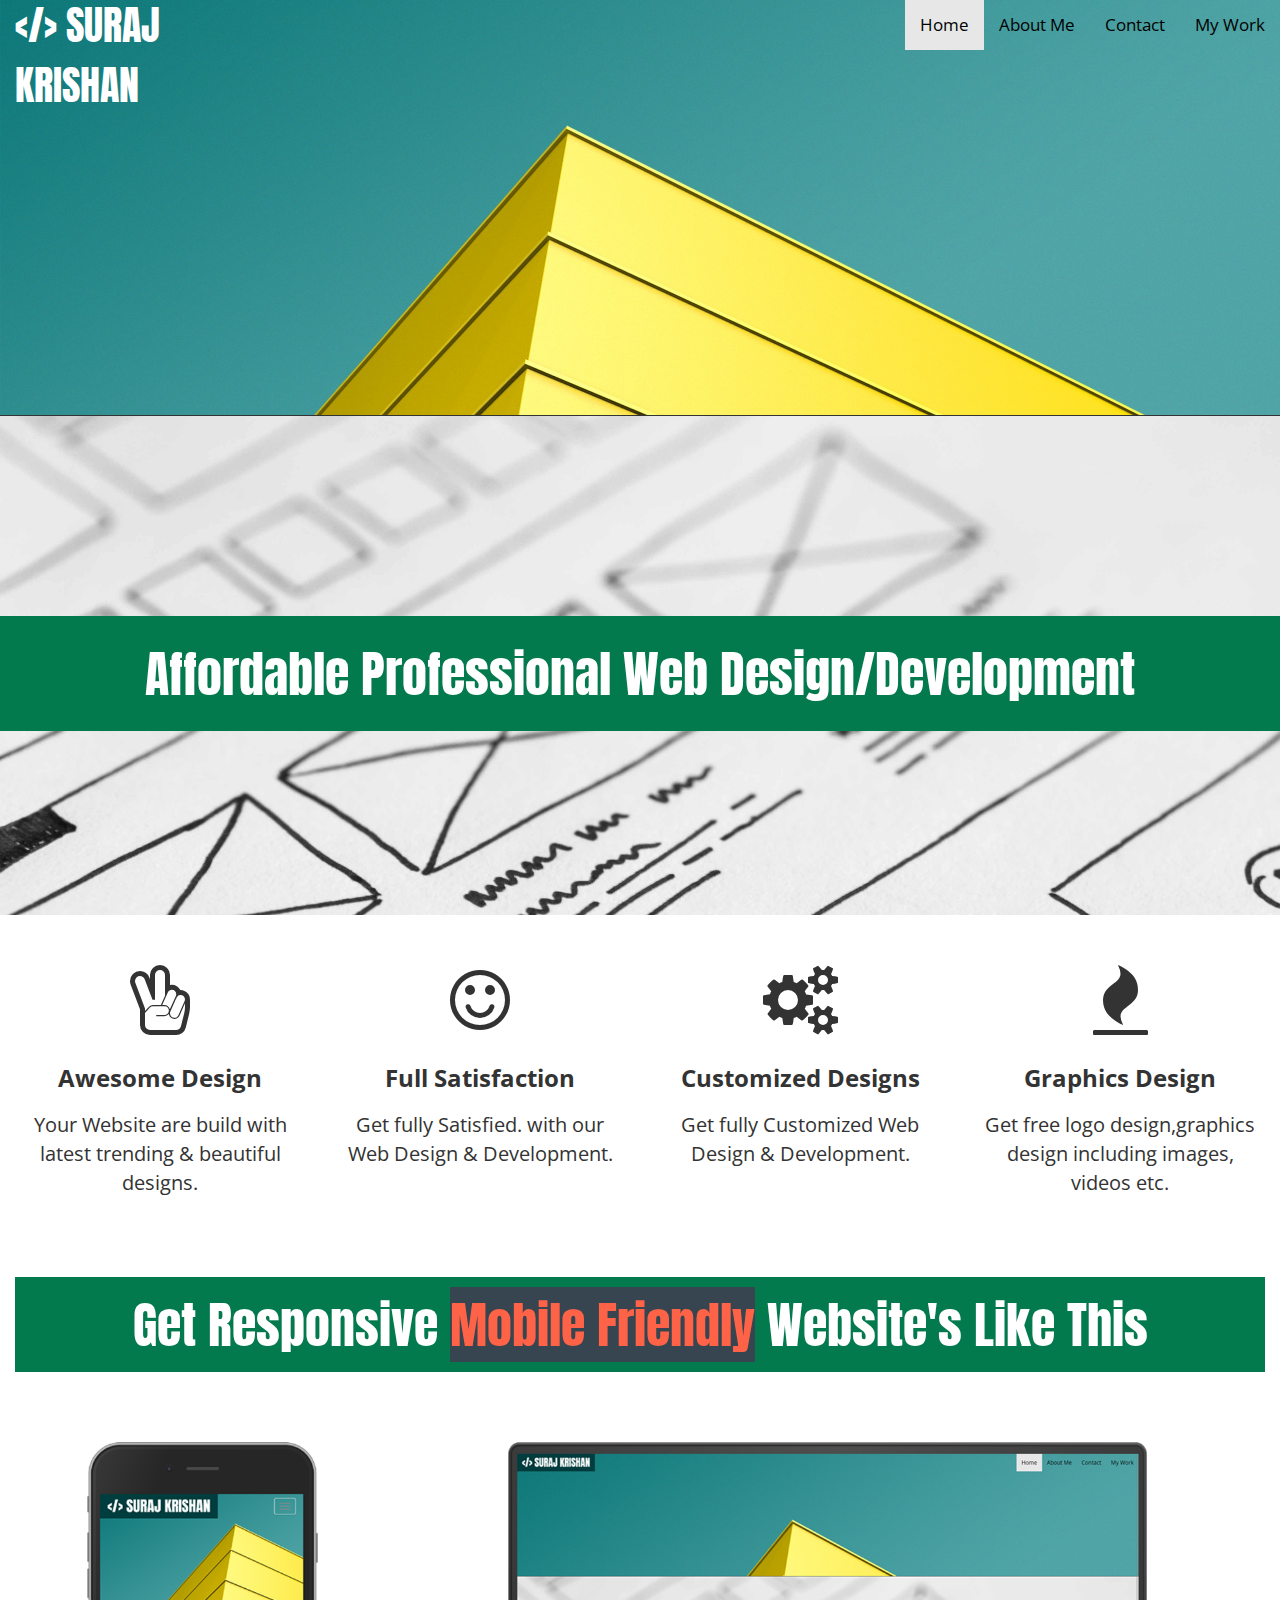
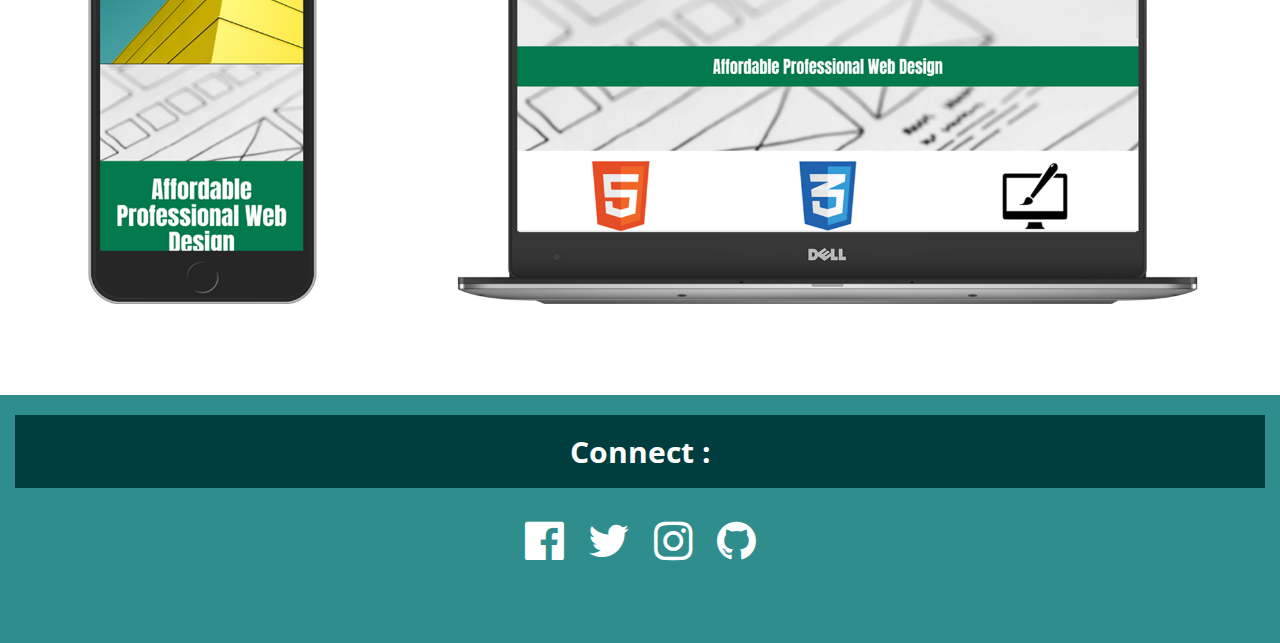
==== index.html @ 6c4f94d4 "13more" ====
<!doctype html>
<html>
<head>
    <meta charset="utf-8">
    <meta http-equiv="X-UA-Compatible" content="IE=edge">
    <meta name="viewport" content="width=device-width, initial-scale=1.0">
    <title>Welcome | Home</title>
    <link rel="icon" href="images/sk-logo-black-on-white.png">
    <link href="css/style.css" rel="stylesheet" type="text/css">
    <link href="https://maxcdn.bootstrapcdn.com/bootstrap/3.3.7/css/bootstrap.min.css" rel="stylesheet">
    <link href="https://maxcdn.bootstrapcdn.com/font-awesome/4.7.0/css/font-awesome.min.css" rel="stylesheet" integrity="sha384-wvfXpqpZZVQGK6TAh5PVlGOfQNHSoD2xbE+QkPxCAFlNEevoEH3Sl0sibVcOQVnN" crossorigin="anonymous">
</head>

<body>
    <header>
        <nav class="navbar navbar-default navbar-static-top">
            <div class="container-fluid">
                <div class="navbar-header">
                    <button type="button" class="navbar-toggle collapsed" data-toggle="collapse" data-target="#navbar" aria-expanded="false" aria-controls="navbar">
            <span class="sr-only">Toggle navigation</span>
            <span class="icon-bar"></span>
            <span class="icon-bar"></span>
            <span class="icon-bar"></span>
          </button>
                    <a class="navbar-brand" href="#"><span class="h-l">&lt;/&gt; SURAJ <br><br><br>KRISHAN</span>
            </a>
                </div>
                <div id="navbar" class="navbar-collapse collapse navbar-right">
                    <ul class="nav navbar-nav navbar-right">
                        <li class="active"><a href="#">Home</a></li>
                        <li><a href="#about">About Me</a></li>
                        <li><a href="#contact">Contact</a></li>
                        <li><a href="#Mywork">My Work</a></li>
                    </ul>
                </div>
            </div>
        </nav>
    </header>

    <section id="showcase-1">
        <h1>Affordable Professional Web Design/Development</h1>
    </section>

    <article class="article-1">
          <div class="container-fluid">
           <div class="row">
                <div class="col-lg-3 col-md-3 col-sm-6 col-xs-12">
                    <center><i class="fa fa-hand-peace-o fa-5x" aria-hidden="true"></i>
</center>
                    <h3>Awesome Design</h3>
                    <p>Your Website are build with latest trending & beautiful designs.
                    </p>
                </div>
                
                 <div class="col-lg-3 col-md-3 col-sm-6 col-xs-12">
                    <center><i class="fa fa-smile-o fa-5x" aria-hidden="true"></i>


</center>
                    <h3>Full Satisfaction</h3>
                    <p>Get fully Satisfied. with our Web Design & Development.</p>
                </div>
                
                
                 <div class="col-lg-3 col-md-3 col-sm-6 col-xs-12">
                    <center><i class="fa fa-cogs fa-5x" aria-hidden="true"></i>

</center>
                    <h3>Customized Designs</h3>
                    <p>Get fully Customized Web Design & Development.</p>
                </div>
                
                <div class="col-lg-3 col-md-3 col-sm-6 col-xs-12">
                    <center><i class="fa fa-fire fa-5x" aria-hidden="true"></i>

</center>
                    <h3>Graphics Design</h3>
                    <p>Get free logo design,graphics design including images, videos etc.</p>
                </div>
               
            </div>
              
            <h1>Get Responsive <span class="h-l2">Mobile Friendly</span> Website's Like This</h1>
            <center>
                <img src="images/aio1.png" class="img-responsive" alt="Placeholder image">
            </center>
            </div>
    </article>


    <footer>
        <div class="container-fluid">
            <div class="row">
                <div class="col-md-12 col-lg-12 col-sm-12 col-xs-12">
                    <ul>
                        <h3>Connect :</h3><br>
                        <li><a href="#"><i class="fa fa-facebook-official fa-3x" aria-hidden="true"></i></a></li>
                        <li><a href="#"><i class="fa fa-twitter fa-3x" aria-hidden="true"></i></a></li>
                        <li><a href="#"><i class="fa fa-instagram fa-3x" aria-hidden="true"></i></a></li>
                        <li><a href="#"><i class="fa fa-github fa-3x" aria-hidden="true"></i></a></li>
                    </ul>
                </div>
            </div>
        </div>
    </footer>

    <script src="https://code.jquery.com/jquery-3.2.1.min.js"></script>
    <script src="https://maxcdn.bootstrapcdn.com/bootstrap/3.3.7/js/bootstrap.min.js"></script>
</body>
</html>
---- css/style.css ----
@import url('https://fonts.googleapis.com/css?family=La+Belle+Aurore|Open+Sans|Anton|Roboto|Lato|Bungee');

/* global */

body {
    background: #ffffff;
    margin: 0;
    padding: 0;
    font-family: 'Open Sans', sans-serif;
}


/* header */

.navbar-default {
    font-family: 'Open Sans', sans-serif;
    padding-bottom: 300px;
    font-size: 15px;
    font-weight: bold;
    background: url(../images/yellow_structure_hd-2560x1440.jpg) no-repeat;
    background-size: cover;
}

a.navbar-brand{
    font-family: 'Anton', sans-serif;
    background: #003D3E;
    font-size: 40px;
    padding-bottom: 100px;
    font-weight: lighter;
}

.h-l{
    color: white;
}

nav.navbar.navbar-default.navbar-static-top {
    border-bottom-width: 0px;
    margin-bottom: 0px;
}

.highlight {
    color: #FFFFFF;
    font-size: 30px;
    font-weight: lighter;
}

#navbar > ul > li > a {
    color: black;
    font-weight: normal;
    font-size: 17px;
}

#navbar > ul > li > a:hover {
    color: #FFFFFF;
    font-weight: bolder;
}

/* section */

section {
    border-top: 1px solid;
    min-height: 500px;
    text-align: center;
    background: url(../images/showcase.jpg) no-repeat;
    background-size: cover;
}

section h1 {
    font-size: 50px;
    font-family: 'Anton', sans-serif;
    background: #03794e;
    color: white;
    margin-top: 200px;
    padding: 30px 0 30px 0;
}

.h-l2 {
	color:tomato;
	background: #36454f;
}

/* article */

.article-1 {
    margin-top: 50px;
}

.article-1 h3 {
    padding-top: 10px;
    padding-bottom: 10px;
    text-align: center;
    font-family: 'Open Sans', sans-serif;
    font-weight: bold;
}

article-1,p {
    padding-bottom: 50px;
    text-align: center;
    font-family: 'Open Sans', sans-serif;
    font-size: 20px;
}

.article-1 h1 {
    font-size: 50px;
    font-family: 'Anton', sans-serif;
    background: #03794e;
    color: white;
    text-align: center;
    padding-top: 20px;
    padding-bottom: 20px;
    margin-bottom: 50px;
}



/* footer */

footer {
    margin-top: 70px;
    padding-bottom: 70px;
    background: #2F8E8D;
    text-align: center;
    font-family: 'Open Sans', sans-serif;
    font-weight: bold;
}


footer li {
    list-style: none;
    display: inline;
    margin: 10px;
    font-size: 15px;
}

footer ul li a {
    color: white;
}

footer a:hover {
    color: black;
}

footer ul {
    padding-left: 0px;
}

footer h3 {
    color: white;
    background: #003D3E;
    font-size: 30px;
    font-weight: bold;
    padding-bottom: 20px;
    padding-top: 20px;
}
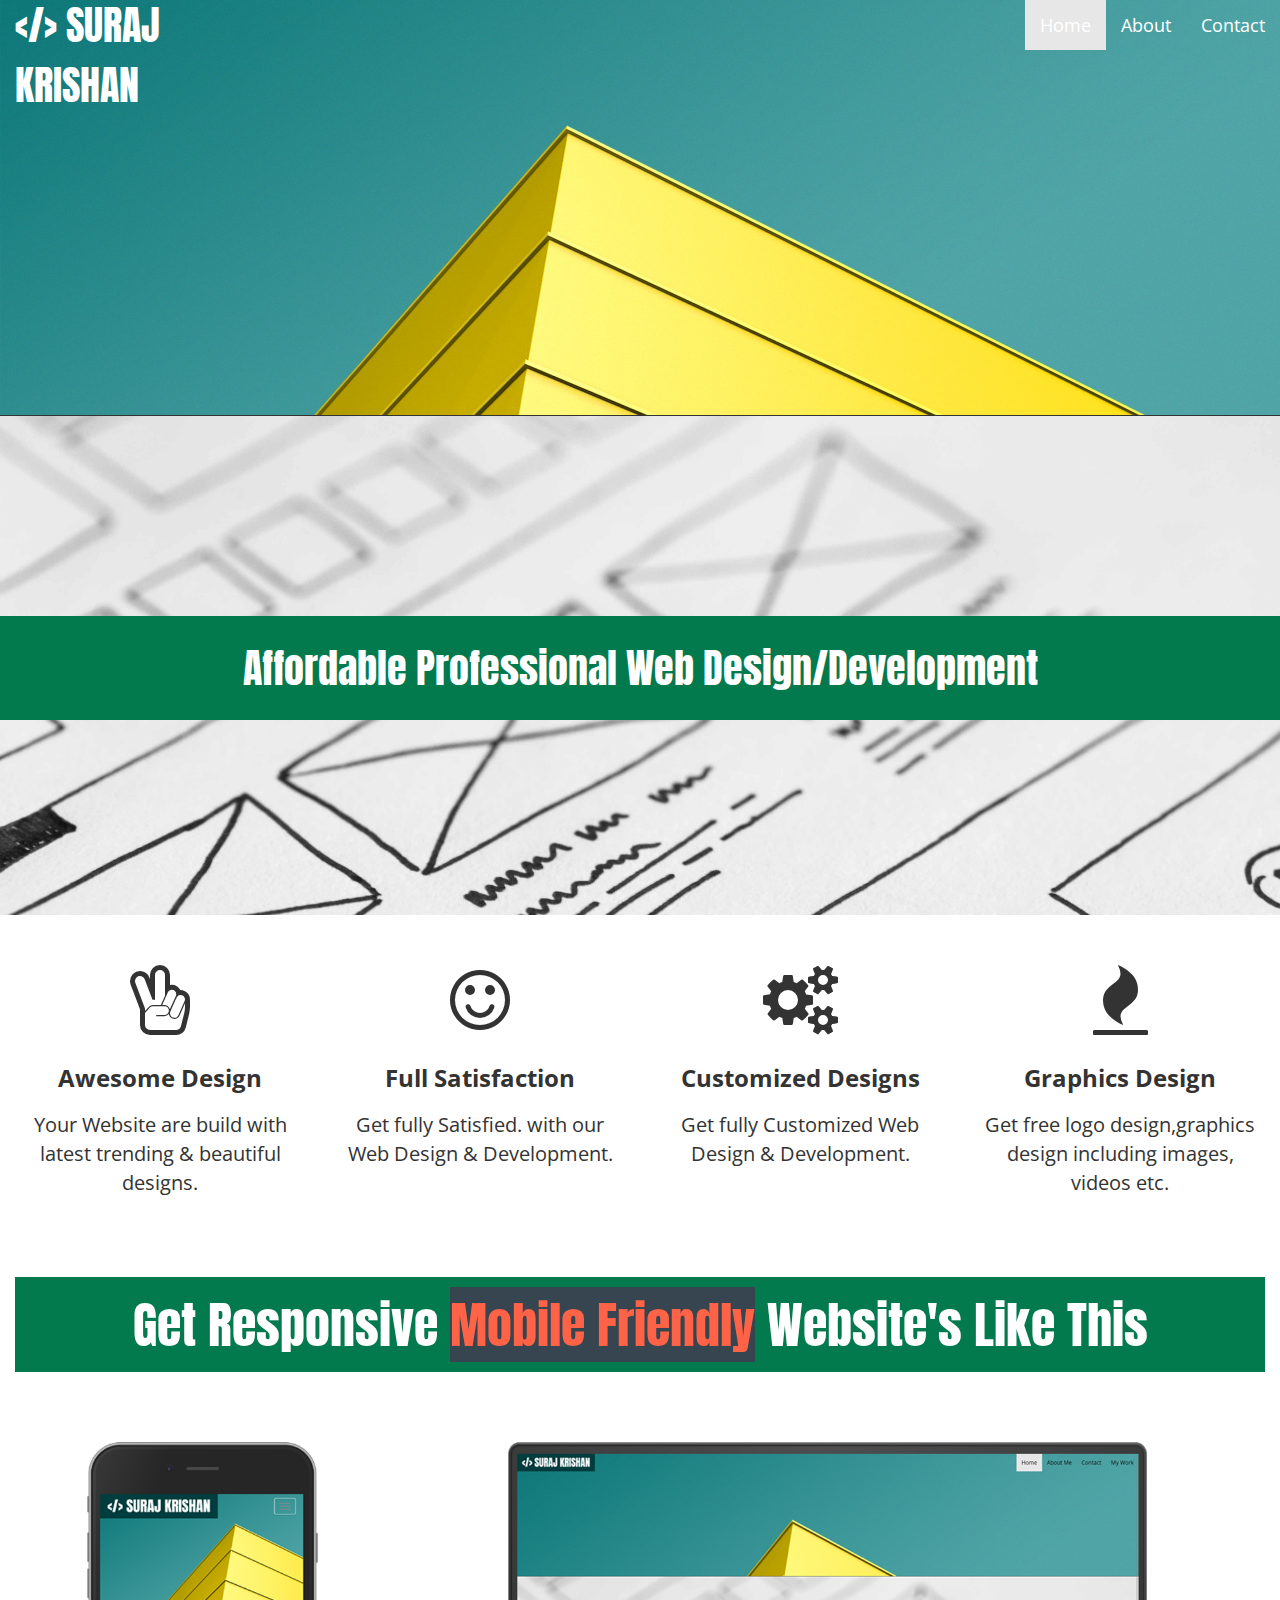
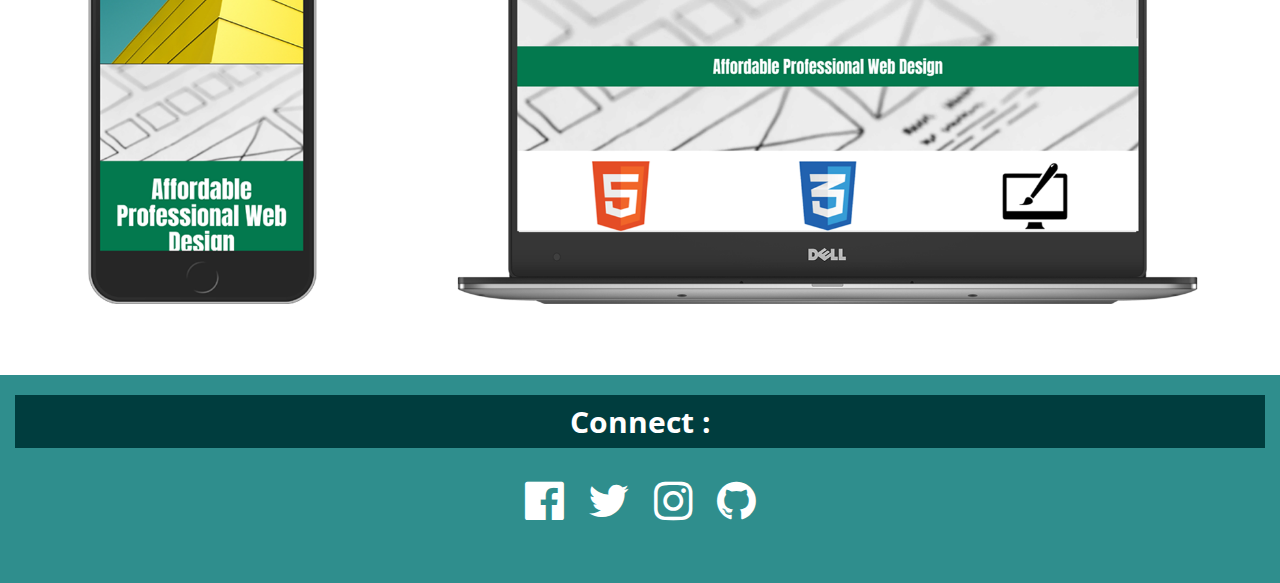
==== commit 59a1b5a2: "16more" ====
--- a/index.html
+++ b/index.html
@@ -1,5 +1,6 @@
 <!doctype html>
 <html>
+
 <head>
     <meta charset="utf-8">
     <meta http-equiv="X-UA-Compatible" content="IE=edge">
@@ -28,9 +29,8 @@
                 <div id="navbar" class="navbar-collapse collapse navbar-right">
                     <ul class="nav navbar-nav navbar-right">
                         <li class="active"><a href="#">Home</a></li>
-                        <li><a href="#about">About Me</a></li>
+                        <li><a href="#about">About</a></li>
                         <li><a href="#contact">Contact</a></li>
-                        <li><a href="#Mywork">My Work</a></li>
                     </ul>
                 </div>
             </div>
@@ -42,49 +42,45 @@
     </section>
 
     <article class="article-1">
-          <div class="container-fluid">
-           <div class="row">
+        <div class="container-fluid">
+            <div class="row">
                 <div class="col-lg-3 col-md-3 col-sm-6 col-xs-12">
-                    <center><i class="fa fa-hand-peace-o fa-5x" aria-hidden="true"></i>
-</center>
+                    <center><i class="fa fa-hand-peace-o fa-5x" aria-hidden="true"></i></center>
                     <h3>Awesome Design</h3>
                     <p>Your Website are build with latest trending & beautiful designs.
                     </p>
                 </div>
-                
-                 <div class="col-lg-3 col-md-3 col-sm-6 col-xs-12">
-                    <center><i class="fa fa-smile-o fa-5x" aria-hidden="true"></i>
 
-
-</center>
+                <div class="col-lg-3 col-md-3 col-sm-6 col-xs-12">
+                    <center><i class="fa fa-smile-o fa-5x" aria-hidden="true"></i></center>
                     <h3>Full Satisfaction</h3>
                     <p>Get fully Satisfied. with our Web Design & Development.</p>
                 </div>
-                
-                
-                 <div class="col-lg-3 col-md-3 col-sm-6 col-xs-12">
+
+
+                <div class="col-lg-3 col-md-3 col-sm-6 col-xs-12">
                     <center><i class="fa fa-cogs fa-5x" aria-hidden="true"></i>
 
-</center>
+                    </center>
                     <h3>Customized Designs</h3>
                     <p>Get fully Customized Web Design & Development.</p>
                 </div>
-                
+
                 <div class="col-lg-3 col-md-3 col-sm-6 col-xs-12">
                     <center><i class="fa fa-fire fa-5x" aria-hidden="true"></i>
 
-</center>
+                    </center>
                     <h3>Graphics Design</h3>
                     <p>Get free logo design,graphics design including images, videos etc.</p>
                 </div>
-               
+
             </div>
-              
+
             <h1>Get Responsive <span class="h-l2">Mobile Friendly</span> Website's Like This</h1>
             <center>
                 <img src="images/aio1.png" class="img-responsive" alt="Placeholder image">
             </center>
-            </div>
+        </div>
     </article>
 
 
@@ -107,4 +103,5 @@
     <script src="https://code.jquery.com/jquery-3.2.1.min.js"></script>
     <script src="https://maxcdn.bootstrapcdn.com/bootstrap/3.3.7/js/bootstrap.min.js"></script>
 </body>
+
 </html>
--- a/css/style.css
+++ b/css/style.css
@@ -21,7 +21,7 @@
     background-size: cover;
 }
 
-a.navbar-brand{
+a.navbar-brand {
     font-family: 'Anton', sans-serif;
     background: #003D3E;
     font-size: 40px;
@@ -29,7 +29,7 @@
     font-weight: lighter;
 }
 
-.h-l{
+.h-l {
     color: white;
 }
 
@@ -45,13 +45,13 @@
 }
 
 #navbar > ul > li > a {
-    color: black;
-    font-weight: normal;
-    font-size: 17px;
+    color: white;
+    font-weight: lighter;
+    font-size: 18px;
 }
 
 #navbar > ul > li > a:hover {
-    color: #FFFFFF;
+    color: black;
     font-weight: bolder;
 }
 
@@ -66,7 +66,7 @@
 }
 
 section h1 {
-    font-size: 50px;
+    font-size: 40px;
     font-family: 'Anton', sans-serif;
     background: #03794e;
     color: white;
@@ -75,8 +75,8 @@
 }
 
 .h-l2 {
-	color:tomato;
-	background: #36454f;
+    color: tomato;
+    background: #36454f;
 }
 
 /* article */
@@ -93,7 +93,8 @@
     font-weight: bold;
 }
 
-article-1,p {
+article-1,
+p {
     padding-bottom: 50px;
     text-align: center;
     font-family: 'Open Sans', sans-serif;
@@ -111,13 +112,11 @@
     margin-bottom: 50px;
 }
 
-
-
 /* footer */
 
 footer {
-    margin-top: 70px;
-    padding-bottom: 70px;
+    margin-top: 50px;
+    padding-bottom: 50px;
     background: #2F8E8D;
     text-align: center;
     font-family: 'Open Sans', sans-serif;
@@ -149,6 +148,6 @@
     background: #003D3E;
     font-size: 30px;
     font-weight: bold;
-    padding-bottom: 20px;
-    padding-top: 20px;
+    padding-bottom: 10px;
+    padding-top: 10px;
 }
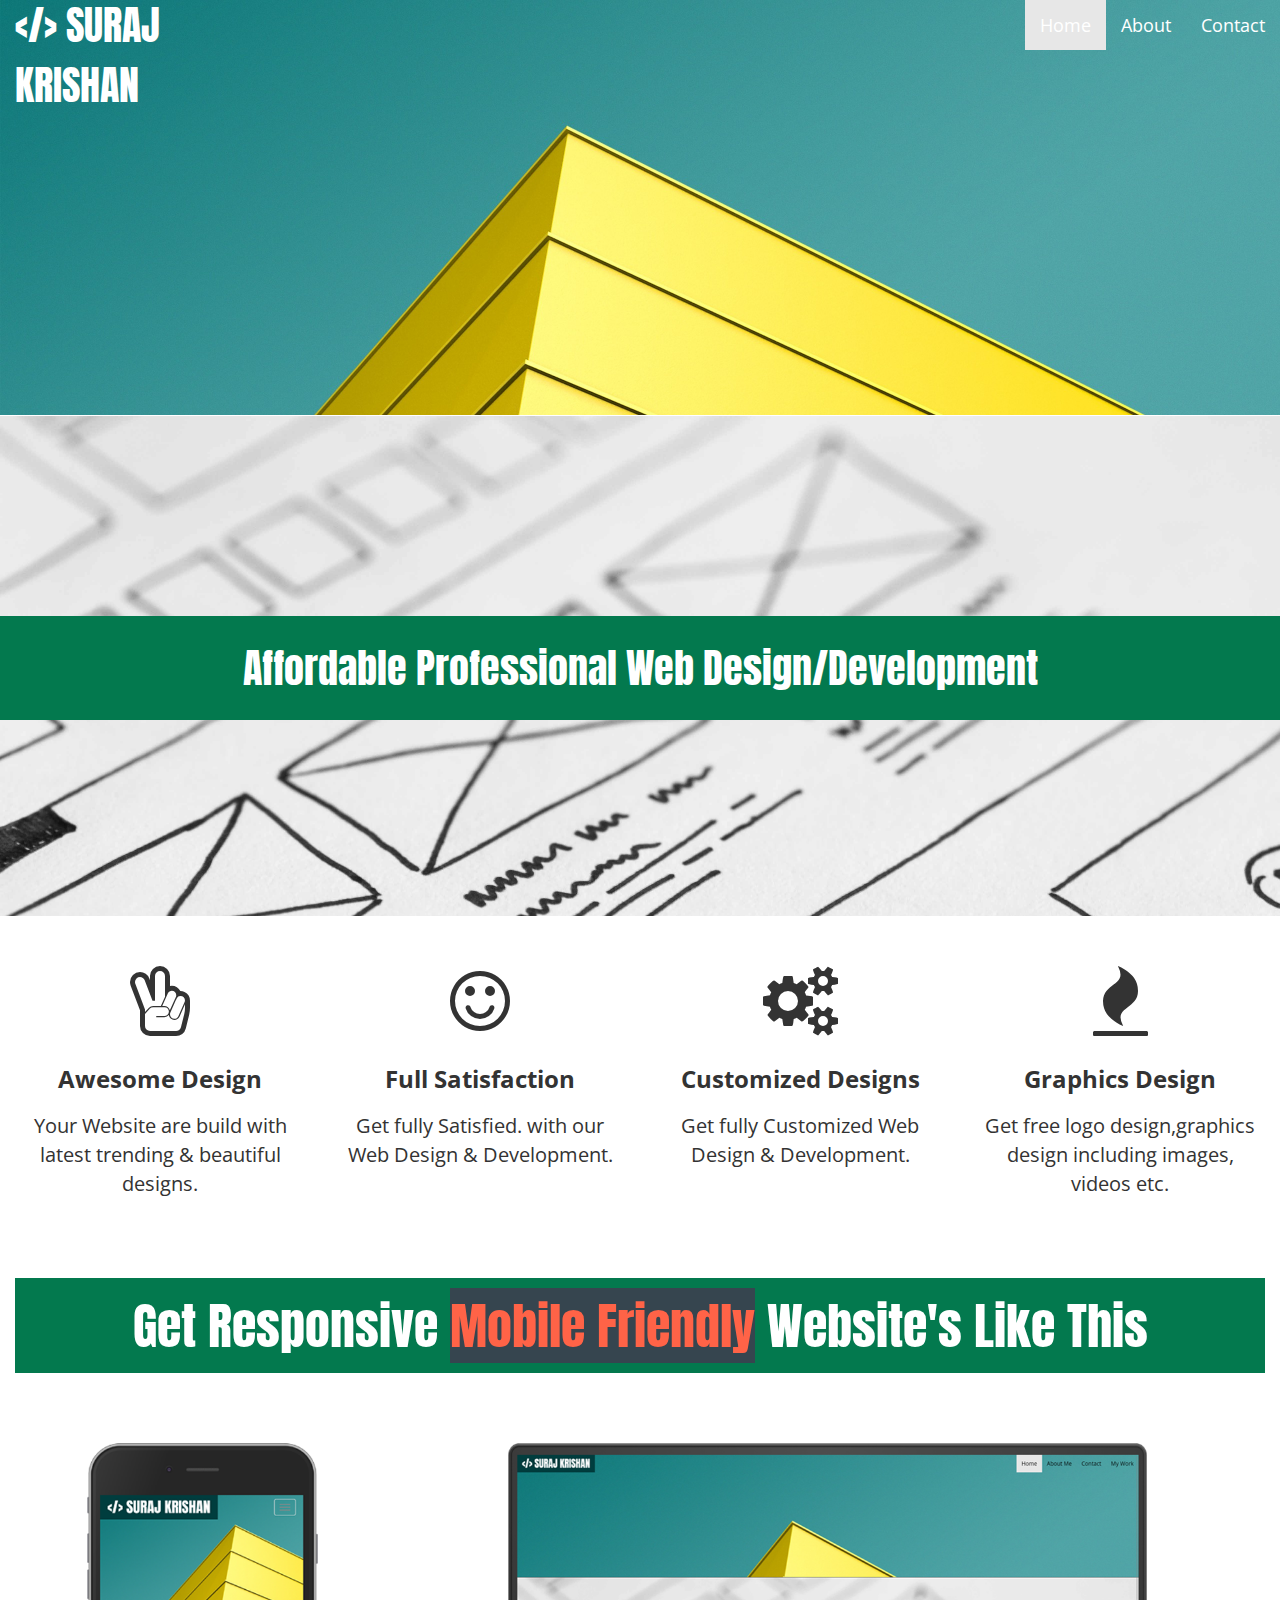
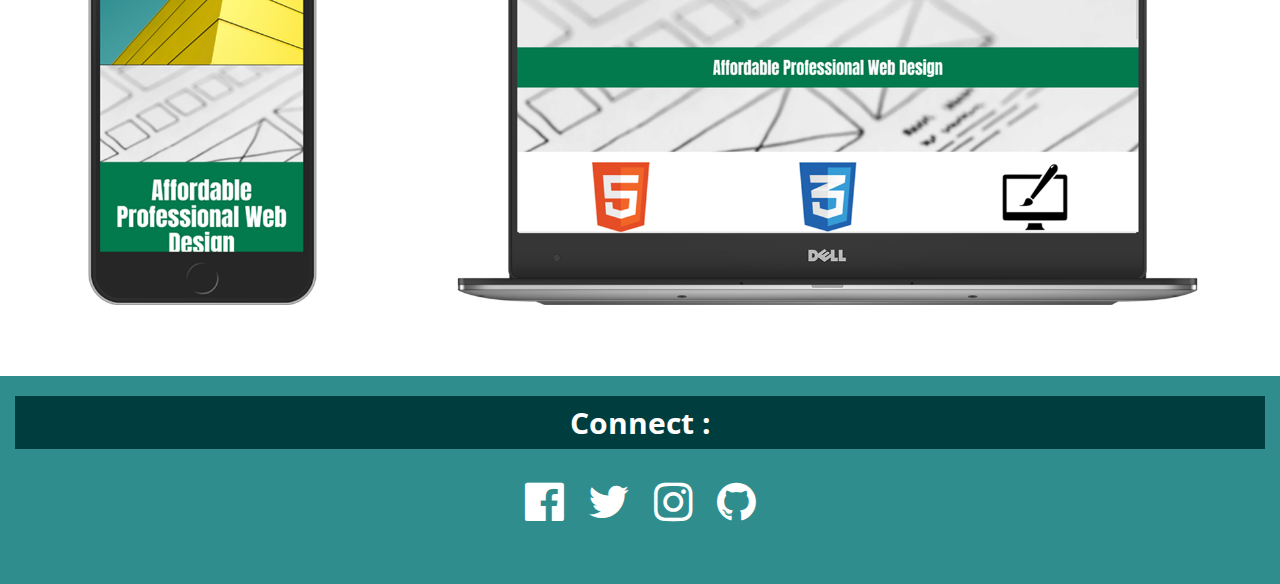
==== commit 91d21e9d: "17more" ====
--- a/index.html
+++ b/index.html
@@ -37,7 +37,7 @@
         </nav>
     </header>
 
-    <section id="showcase-1">
+    <section>
         <h1>Affordable Professional Web Design/Development</h1>
     </section>
 
--- a/css/style.css
+++ b/css/style.css
@@ -58,7 +58,8 @@
 /* section */
 
 section {
-    border-top: 1px solid;
+    margin-top: 1px;
+    padding-top: 200px;
     min-height: 500px;
     text-align: center;
     background: url(../images/showcase.jpg) no-repeat;
@@ -70,8 +71,8 @@
     font-family: 'Anton', sans-serif;
     background: #03794e;
     color: white;
-    margin-top: 200px;
     padding: 30px 0 30px 0;
+    margin: 0;
 }
 
 .h-l2 {
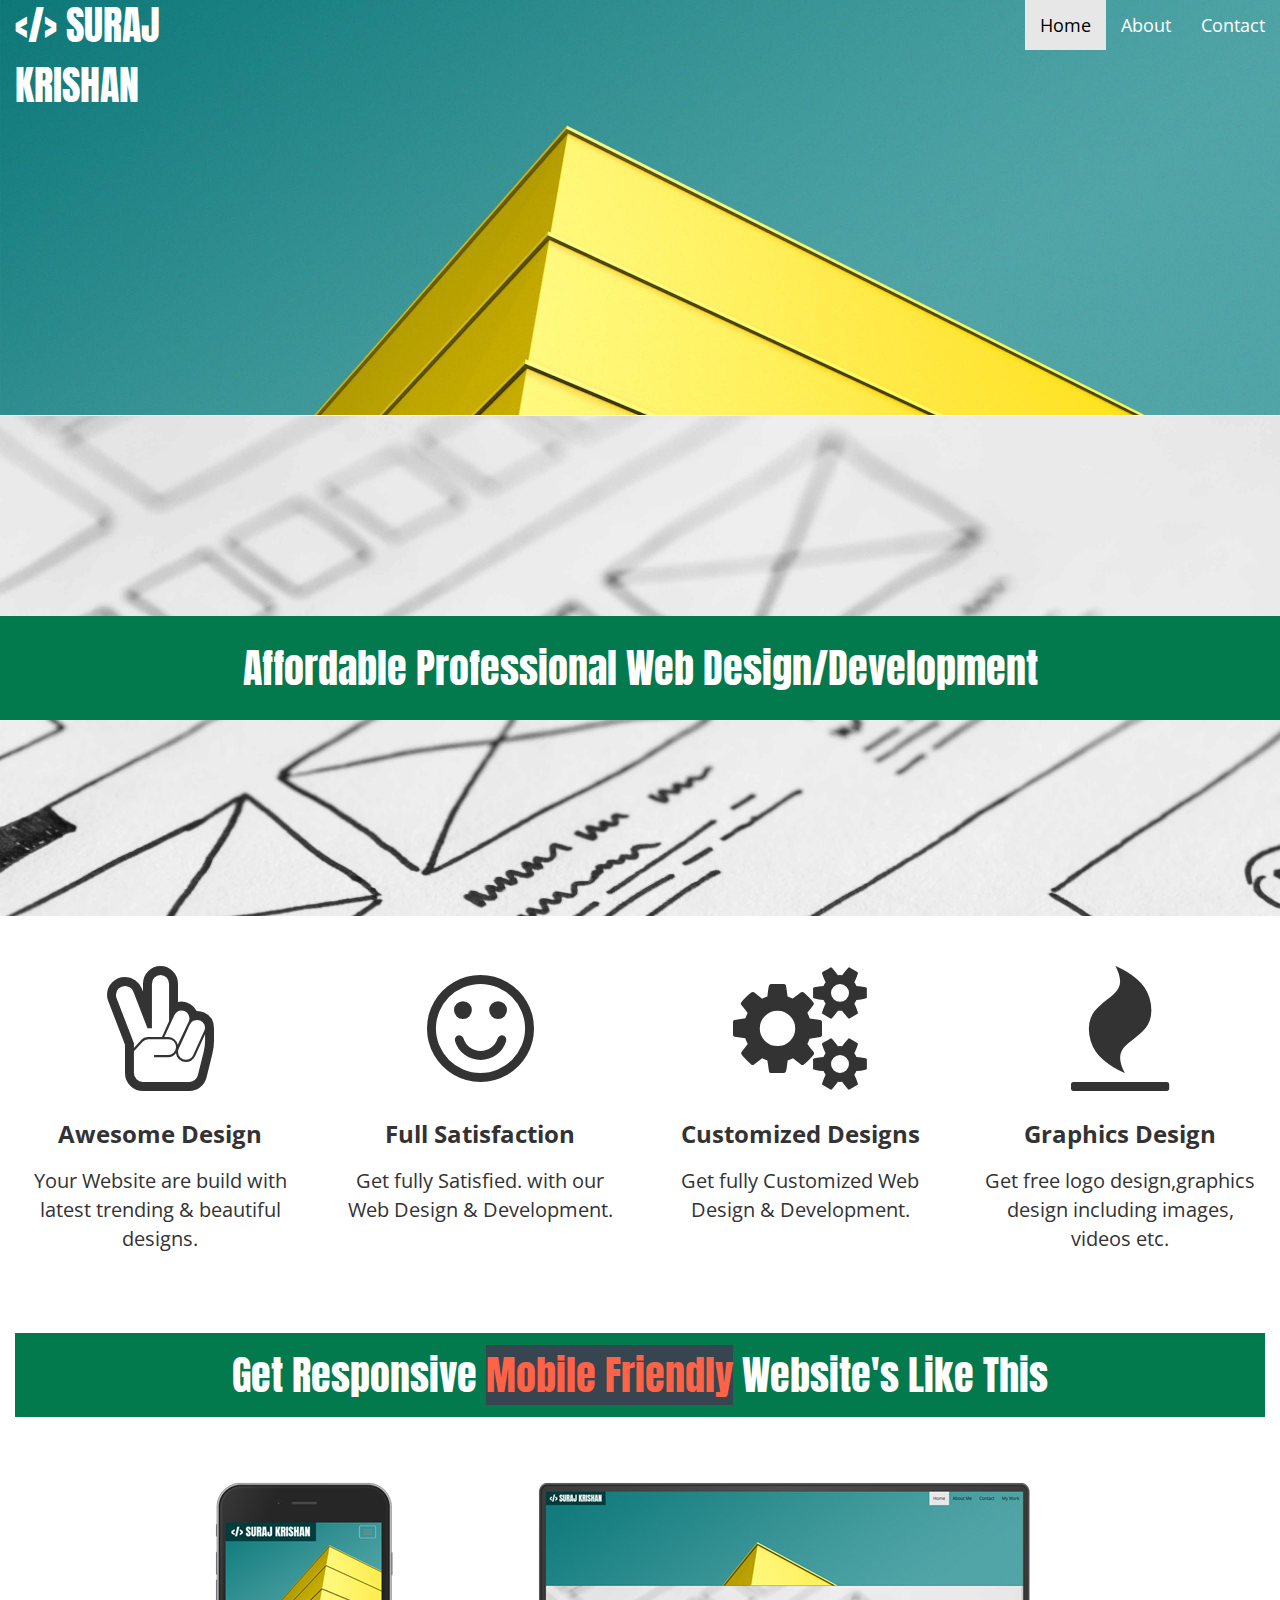
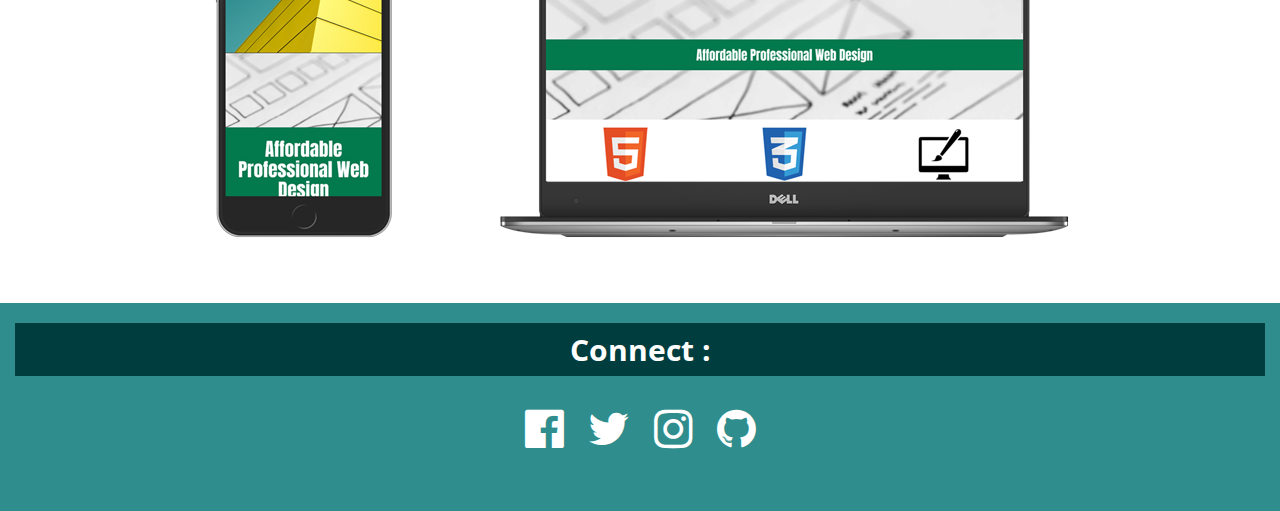
==== commit 9c19aa05: "abot.html added" ====
--- a/index.html
+++ b/index.html
@@ -28,8 +28,8 @@
                 </div>
                 <div id="navbar" class="navbar-collapse collapse navbar-right">
                     <ul class="nav navbar-nav navbar-right">
-                        <li class="active"><a href="#">Home</a></li>
-                        <li><a href="#about">About</a></li>
+                        <li class="active"><a href="index.html">Home</a></li>
+                        <li><a href="about.html">About</a></li>
                         <li><a href="#contact">Contact</a></li>
                     </ul>
                 </div>
--- a/css/style.css
+++ b/css/style.css
@@ -15,8 +15,6 @@
 .navbar-default {
     font-family: 'Open Sans', sans-serif;
     padding-bottom: 300px;
-    font-size: 15px;
-    font-weight: bold;
     background: url(../images/yellow_structure_hd-2560x1440.jpg) no-repeat;
     background-size: cover;
 }
@@ -38,15 +36,8 @@
     margin-bottom: 0px;
 }
 
-.highlight {
-    color: #FFFFFF;
-    font-size: 30px;
-    font-weight: lighter;
-}
-
 #navbar > ul > li > a {
     color: white;
-    font-weight: lighter;
     font-size: 18px;
 }
 
@@ -55,6 +46,9 @@
     font-weight: bolder;
 }
 
+.active a {
+    color: black !important;
+}
 /* section */
 
 section {
@@ -84,6 +78,7 @@
 
 .article-1 {
     margin-top: 50px;
+    font-size: 25px;
 }
 
 .article-1 h3 {
@@ -103,7 +98,7 @@
 }
 
 .article-1 h1 {
-    font-size: 50px;
+    font-size: 40px;
     font-family: 'Anton', sans-serif;
     background: #03794e;
     color: white;
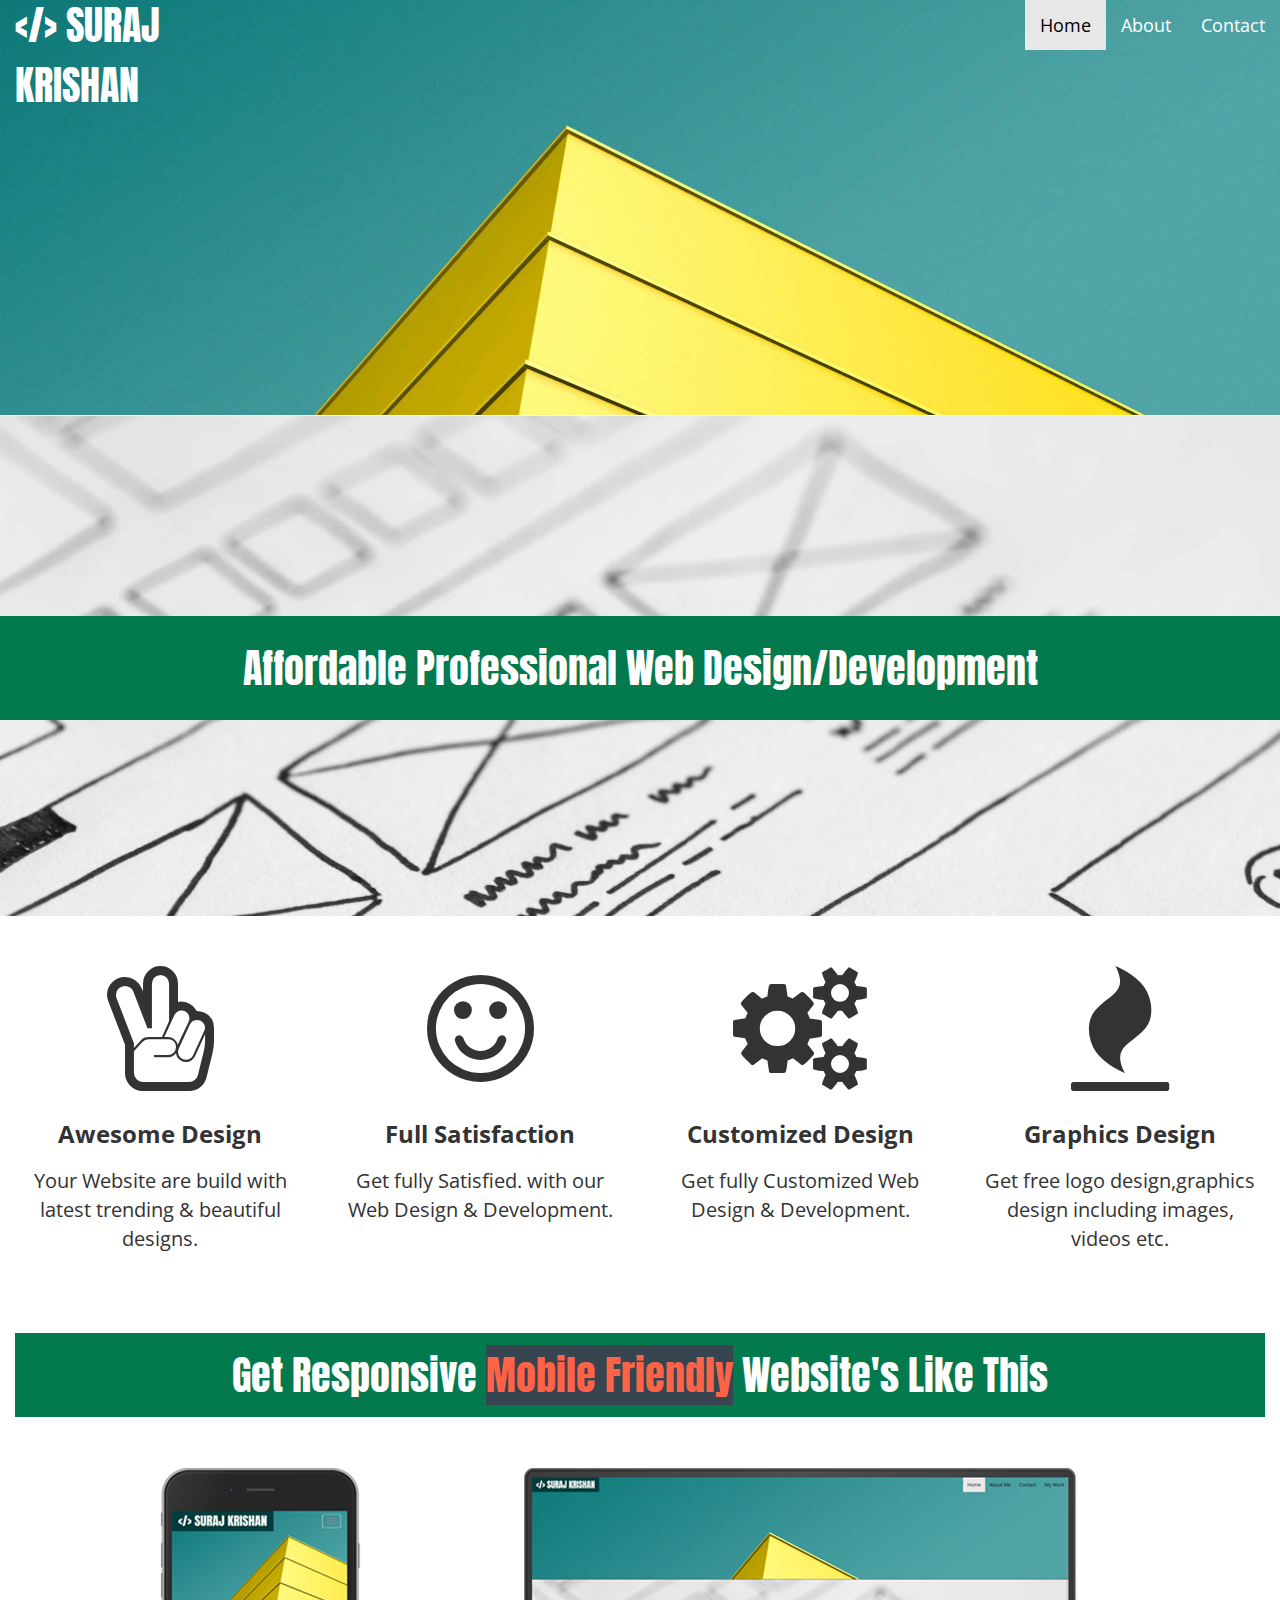
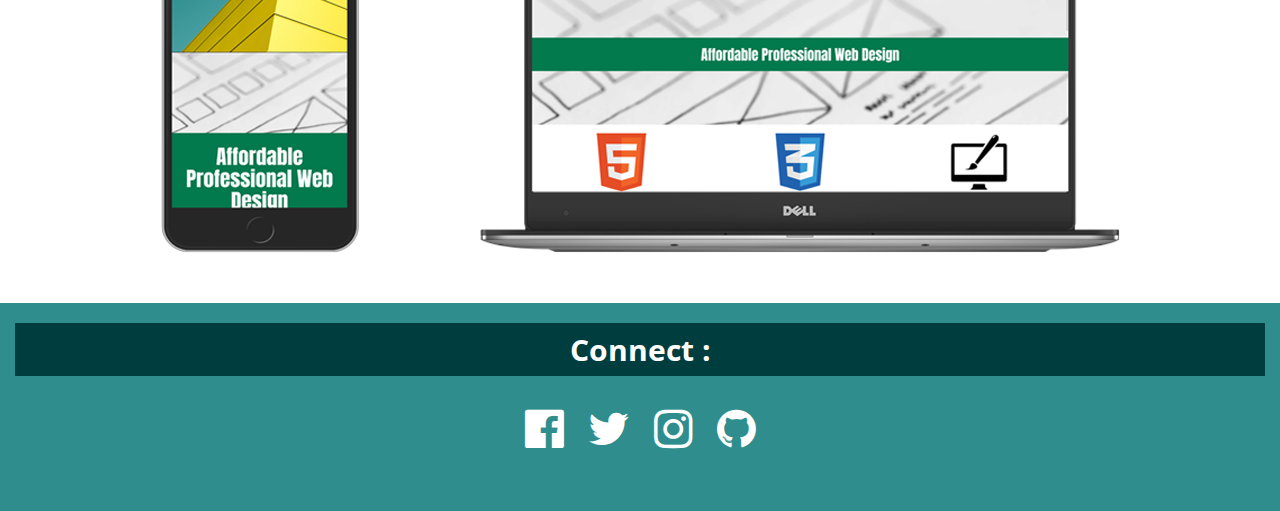
==== commit 81ce2c00: "abot.html12121234" ====
--- a/index.html
+++ b/index.html
@@ -62,7 +62,7 @@
                     <center><i class="fa fa-cogs fa-5x" aria-hidden="true"></i>
 
                     </center>
-                    <h3>Customized Designs</h3>
+                    <h3>Customized Design</h3>
                     <p>Get fully Customized Web Design & Development.</p>
                 </div>
 
@@ -84,7 +84,7 @@
     </article>
 
 
-    <footer>
+    <footer id="contact">
         <div class="container-fluid">
             <div class="row">
                 <div class="col-md-12 col-lg-12 col-sm-12 col-xs-12">
@@ -102,6 +102,24 @@
 
     <script src="https://code.jquery.com/jquery-3.2.1.min.js"></script>
     <script src="https://maxcdn.bootstrapcdn.com/bootstrap/3.3.7/js/bootstrap.min.js"></script>
+    <script src="https://ajax.googleapis.com/ajax/libs/jquery/1.10.2/jquery.min.js"></script>
+    <script>
+        $(function() {
+            $('a[href*=#]:not([href=#])').click(function() {
+                if (location.pathname.replace(/^\//, '') == this.pathname.replace(/^\//, '') && location.hostname == this.hostname) {
+                    var target = $(this.hash);
+                    target = target.length ? target : $('[name=' + this.hash.slice(1) + ']');
+                    if (target.length) {
+                        $('html,body').animate({
+                            scrollTop: target.offset().top
+                        }, 1000);
+                        return false;
+                    }
+                }
+            });
+        });
+
+    </script>
 </body>
 
 </html>
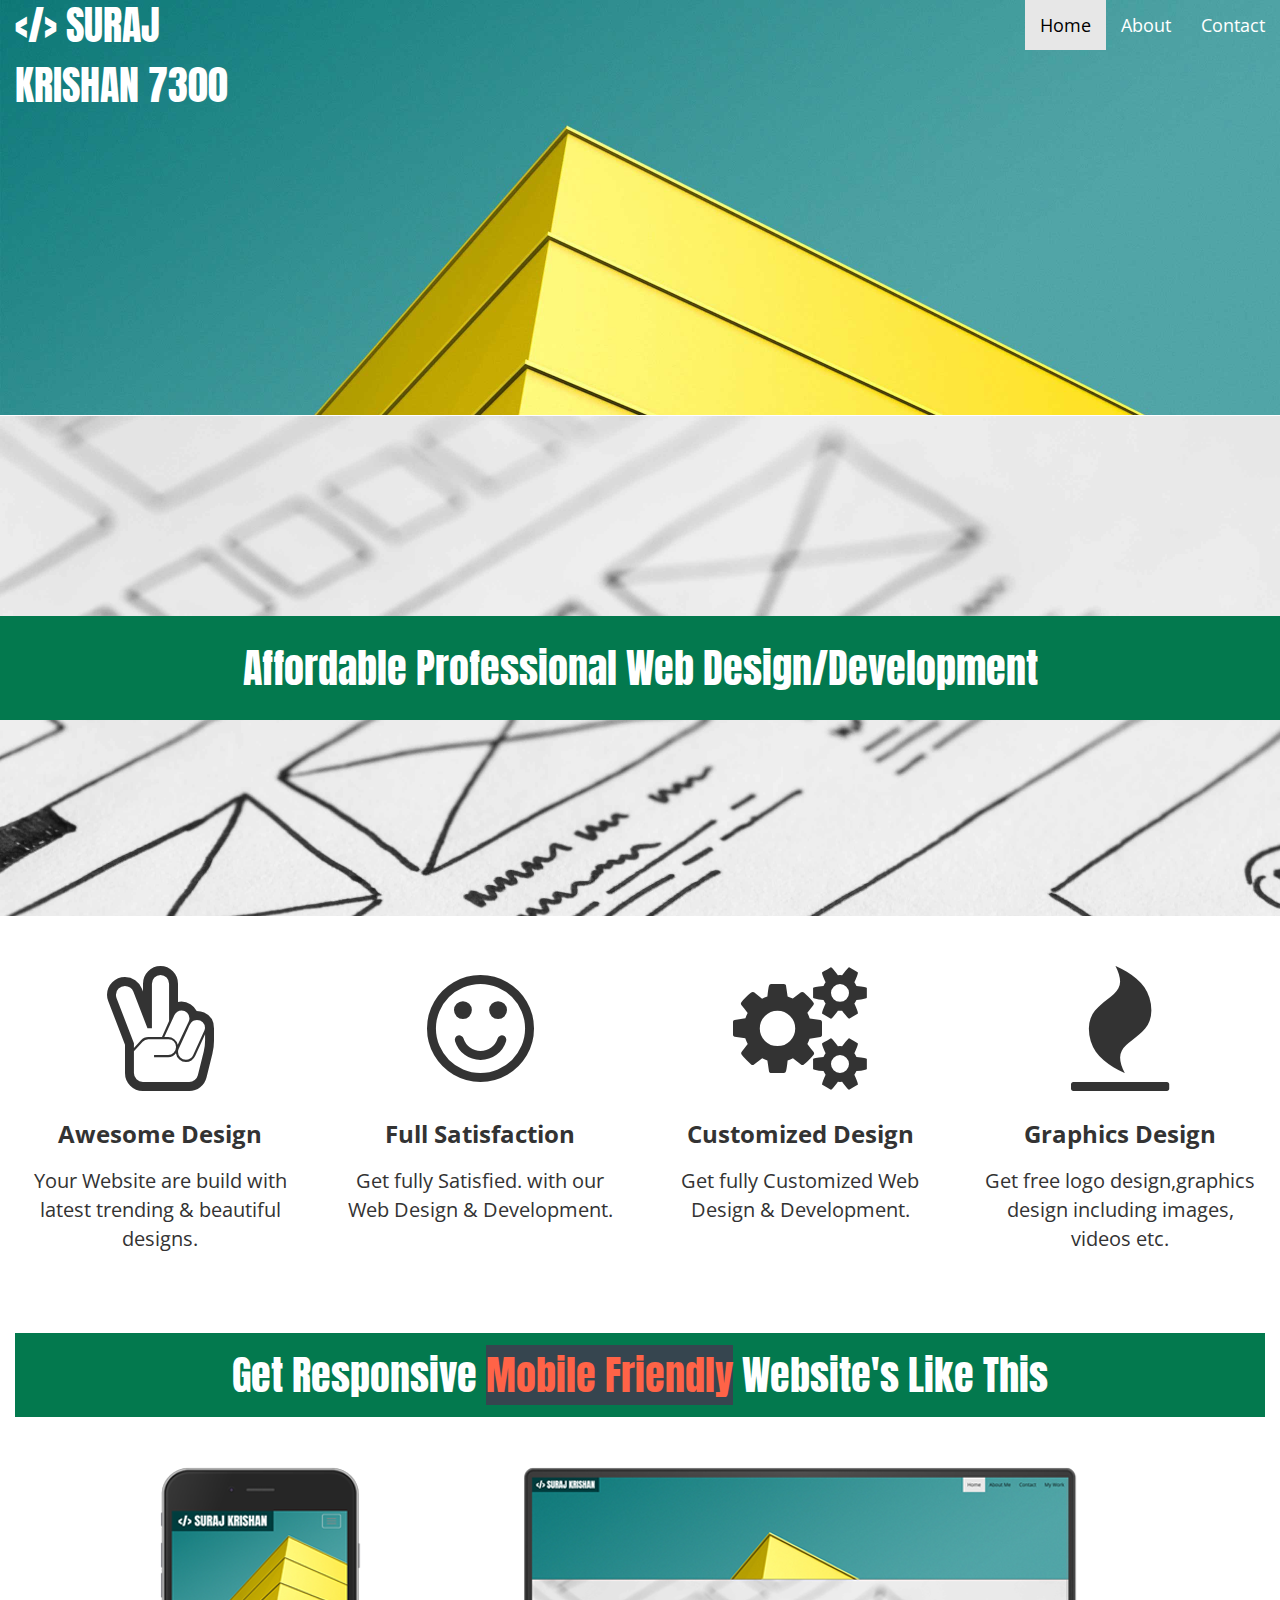
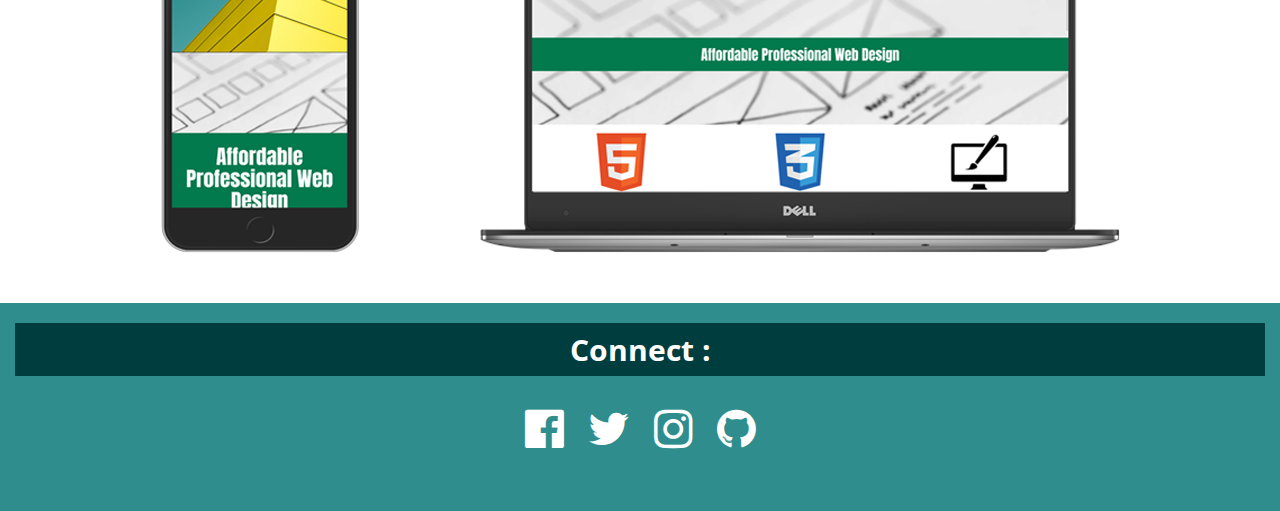
==== commit 8bccc06f: "logo name change" ====
--- a/index.html
+++ b/index.html
@@ -23,7 +23,7 @@
             <span class="icon-bar"></span>
             <span class="icon-bar"></span>
           </button>
-                    <a class="navbar-brand" href="#"><span class="h-l">&lt;/&gt; SURAJ <br><br><br>KRISHAN</span>
+                    <a class="navbar-brand" href="#"><span class="h-l">&lt;/&gt; SURAJ <br><br><br>KRISHAN 7300</span>
             </a>
                 </div>
                 <div id="navbar" class="navbar-collapse collapse navbar-right">
@@ -37,7 +37,7 @@
         </nav>
     </header>
 
-    <section>
+    <section id="showcase">
         <h1>Affordable Professional Web Design/Development</h1>
     </section>
 
--- a/css/style.css
+++ b/css/style.css
@@ -1,4 +1,4 @@
-@import url('https://fonts.googleapis.com/css?family=La+Belle+Aurore|Open+Sans|Anton|Roboto|Lato|Bungee');
+@import url('https://fonts.googleapis.com/css?family=La+Belle+Aurore|Open+Sans|Anton|Roboto|Lato|Bungee|Montserrat');
 
 /* global */
 
@@ -51,7 +51,7 @@
 }
 /* section */
 
-section {
+#showcase {
     margin-top: 1px;
     padding-top: 200px;
     min-height: 500px;
@@ -60,7 +60,7 @@
     background-size: cover;
 }
 
-section h1 {
+#showcase h1  {
     font-size: 40px;
     font-family: 'Anton', sans-serif;
     background: #03794e;
@@ -72,6 +72,34 @@
 .h-l2 {
     color: tomato;
     background: #36454f;
+}
+
+#showcase2 {
+    margin-top: 100px;
+    font-family: 'Montserrat', sans-serif;
+}
+
+#showcase2 h1 {
+    font-weight: bolder;
+    font-size: 50px;
+}
+
+#showcase2 img{
+    border-radius: 50%;
+    height: 300px;
+    width: 300px
+}
+
+#showcase2 p {
+    text-align: left;
+}
+
+#showcase2 button {
+    background: #003D3E;
+    color: white;
+    border: 1px solid black;
+    padding: 20px;
+    font-size: 20px;
 }
 
 /* article */
